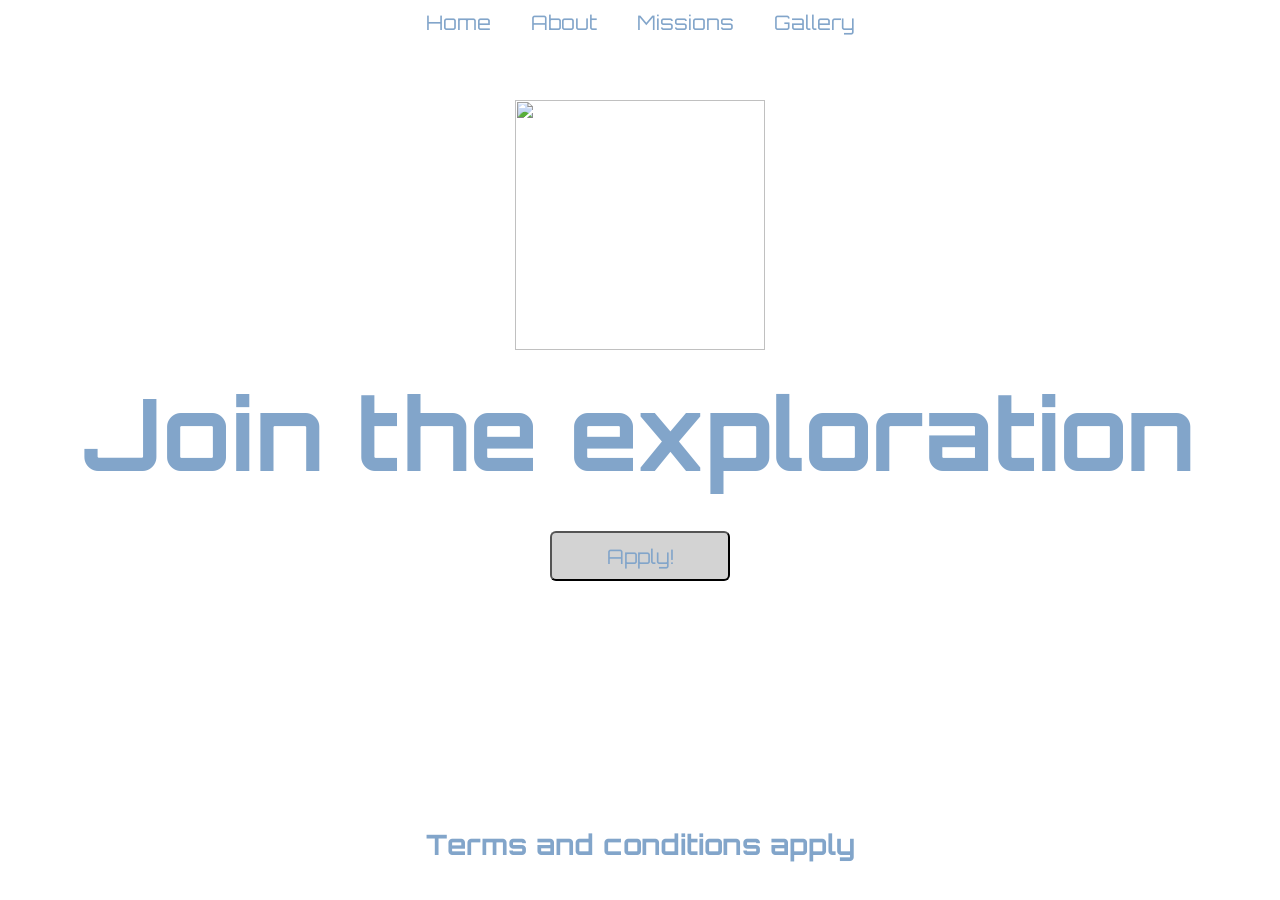
==== index_2.html @ 950d460e "Add files via upload" ====
<html>
<head>
<link rel="preconnect" href="https://fonts.googleapis.com">
<link rel="preconnect" href="https://fonts.gstatic.com" crossorigin>
<link href="https://fonts.googleapis.com/css2?family=Orbitron:wght@400..900&display=swap" rel="stylesheet">
<link rel="stylesheet" href="style_2.css">
</head>

<body>


<nav class="navbar">
<ul>
<li><a href="index.html">Home</a></li>
<li><a href="about.html">About</a></li>
<li><a href="missions.html">Missions</a></li>
<li><a href="gallery.html">Gallery</a></li>
</ul>
</nav>


<div class="hero-section" id="home">

<video autoplay muted loop class="bg-video">
<source src="Videos/space.mp4" type="video/mp4">
</video>

<div class="container">
<img src="images/spacex (1).png" id="main-logo">

<h1 class="txt">
Join the <span class="underline">exploration</span>
</h1>

<button class="btn">Apply!</button>
</div>

</div>


<!-- <section id="about" class="section">
<h2>About SpaceX</h2>
<p>
SpaceX is a private space company founded by Elon Musk.
Its goal is to reduce space transportation costs and make
life multiplanetary.
</p>
</section>


<section id="missions" class="section">
<h2>Mars Mission</h2>
<p>
SpaceX aims to send humans to Mars using Starship rockets.
This mission could help humans live on another planet.
</p>
</section>



<section id="gallery" class="section">
<h2>Gallery</h2>
<p>Images of rockets and space missions will appear here.</p>
</section>  -->


<div class="terms-section">
<h3>Terms and conditions apply</h3>
</div>

</body>
</html>
---- style_2.css ----
body {
    margin: 0px; 
    text-align: center; 
    font-family: "Orbitron", sans-serif;
    color: #82a5ca;
    overflow: hidden; 
}

.navbar ul{
display:flex;
justify-content:center;
gap:40px;
list-style:none;
padding:0;
margin:0;
}

.navbar a{
text-decoration:none;
color:#82a5ca;
font-size:20px;
}

.navbar{
position:absolute;
top:10px;
width:100%;
z-index:1;
}

.navbar a:hover{
color:white;
}
/* ==>.navbar: Yeh tumhara main navigation container hai (<nav class="navbar">). Is class mein tumne bataya hai ki pura navbar page par kahan rahega (jaise top par).

==>.navbar ul: Yeh navbar ke andar jo Unordered List (<ul>) hai, usey target kar raha hai. Isme tumne display: flex; aur gap: 40px; use kiya hai. Isika kamaal hai ki tumhare saare links (Home, About, Missions, Gallery) ek horizontal line mein barabar space ke sath dikh rahe hain, warna wo ek ke neeche ek aate.

==>.navbar a: Yeh navbar ke andar ke Anchor tags (<a> yaani links) ko target karta hai. Yahan tumne links ka color change kiya hai aur text-decoration: none; lagaya hai taki links ke neeche aane wali default blue underline hat jaye. */

.bg-video{
position: absolute;
 top: 0;
 left: 0;
 width:100%;
 height:100%;
 object-fit:cover;
 object-position: center 30%;
 z-index: -1;
}

.hero-section{
    position:relative;
    width:100%;
    height:100vh;
}

.terms-section{
    position: absolute;
    bottom: 0;
    left: 0;
    width: 100%;
    background-color: white;
    padding:10px 0;
    margin:0;
    color:#82a5ca;
    font-family: "Orbitron", sans-serif;
    font-size: 24px;
    z-index: 1;
}

.txt{
    position: relative;
    top:-20px;
    margin-top: 40px;
    margin-bottom: 40px;
    font-size:100px;
}

.btn{
   position: relative;
   top:-30px;
   font-family: "Orbitron", sans-serif;
   width:180px;
   height: 50px;
   font-size:20px ;
   color: #82a5ca;
   border-radius: 6px;
   background: lightgray;
   transition:transform 0.3s ease,background 0.3s ease;
  
}
.btn:hover{
    transform: scale(1.10);
    background: lightgreen;
}
.underline{
    display: inline-block;
    border-bottom: 6px solid white;
}

#main-logo{
    padding-top: 100px;
    width:250px;
}
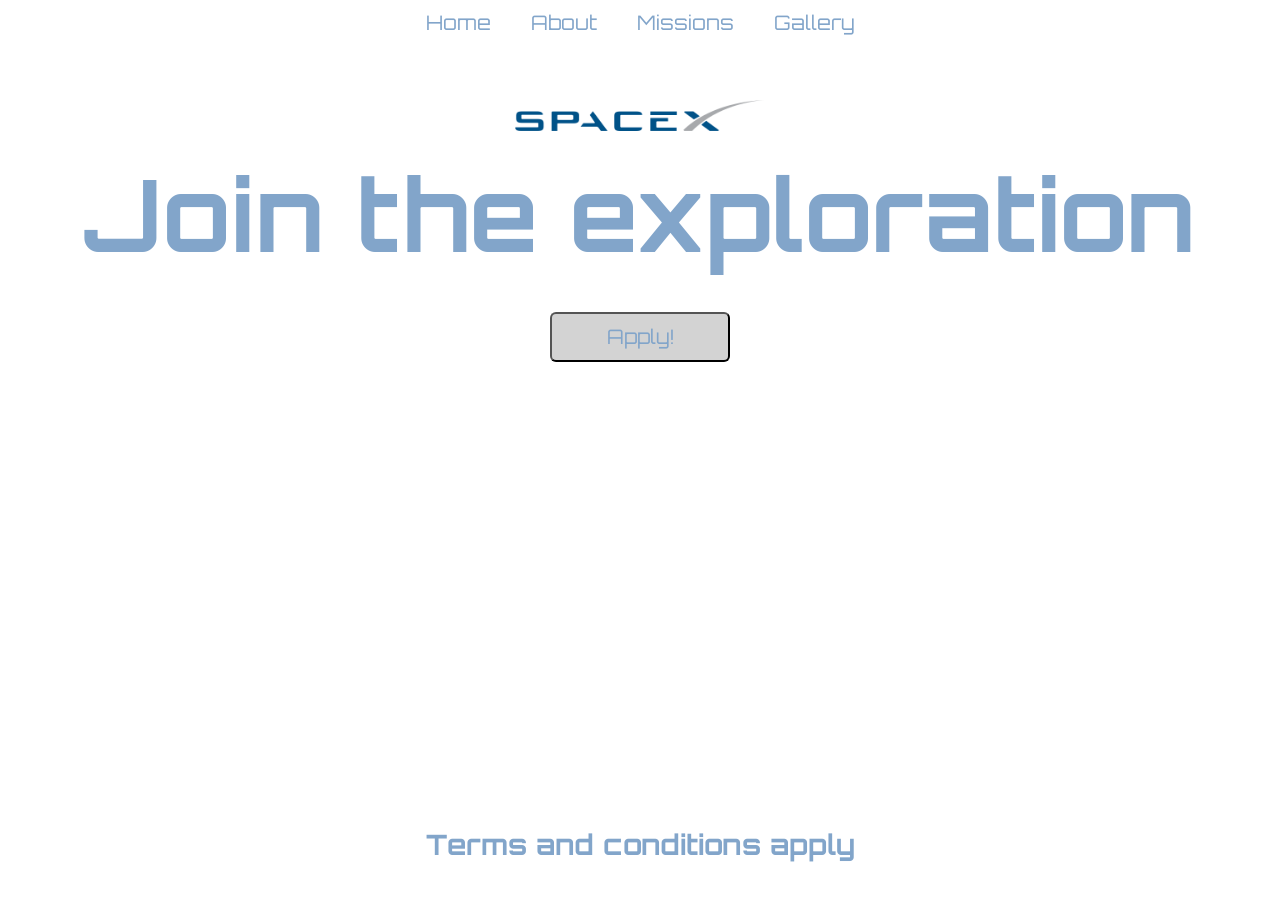
==== commit 17f1cb17: "Update index_2.html" ====
--- a/index_2.html
+++ b/index_2.html
@@ -38,35 +38,10 @@
 </div>
 
 
-<!-- <section id="about" class="section">
-<h2>About SpaceX</h2>
-<p>
-SpaceX is a private space company founded by Elon Musk.
-Its goal is to reduce space transportation costs and make
-life multiplanetary.
-</p>
-</section>
-
-
-<section id="missions" class="section">
-<h2>Mars Mission</h2>
-<p>
-SpaceX aims to send humans to Mars using Starship rockets.
-This mission could help humans live on another planet.
-</p>
-</section>
-
-
-
-<section id="gallery" class="section">
-<h2>Gallery</h2>
-<p>Images of rockets and space missions will appear here.</p>
-</section>  -->
-
-
 <div class="terms-section">
 <h3>Terms and conditions apply</h3>
 </div>
 
 </body>
-</html>+
+</html>
--- a/style_2.css
+++ b/style_2.css
@@ -32,11 +32,6 @@
 .navbar a:hover{
 color:white;
 }
-/* ==>.navbar: Yeh tumhara main navigation container hai (<nav class="navbar">). Is class mein tumne bataya hai ki pura navbar page par kahan rahega (jaise top par).
-
-==>.navbar ul: Yeh navbar ke andar jo Unordered List (<ul>) hai, usey target kar raha hai. Isme tumne display: flex; aur gap: 40px; use kiya hai. Isika kamaal hai ki tumhare saare links (Home, About, Missions, Gallery) ek horizontal line mein barabar space ke sath dikh rahe hain, warna wo ek ke neeche ek aate.
-
-==>.navbar a: Yeh navbar ke andar ke Anchor tags (<a> yaani links) ko target karta hai. Yahan tumne links ka color change kiya hai aur text-decoration: none; lagaya hai taki links ke neeche aane wali default blue underline hat jaye. */
 
 .bg-video{
 position: absolute;
@@ -116,3 +111,4 @@
 
 
 
+
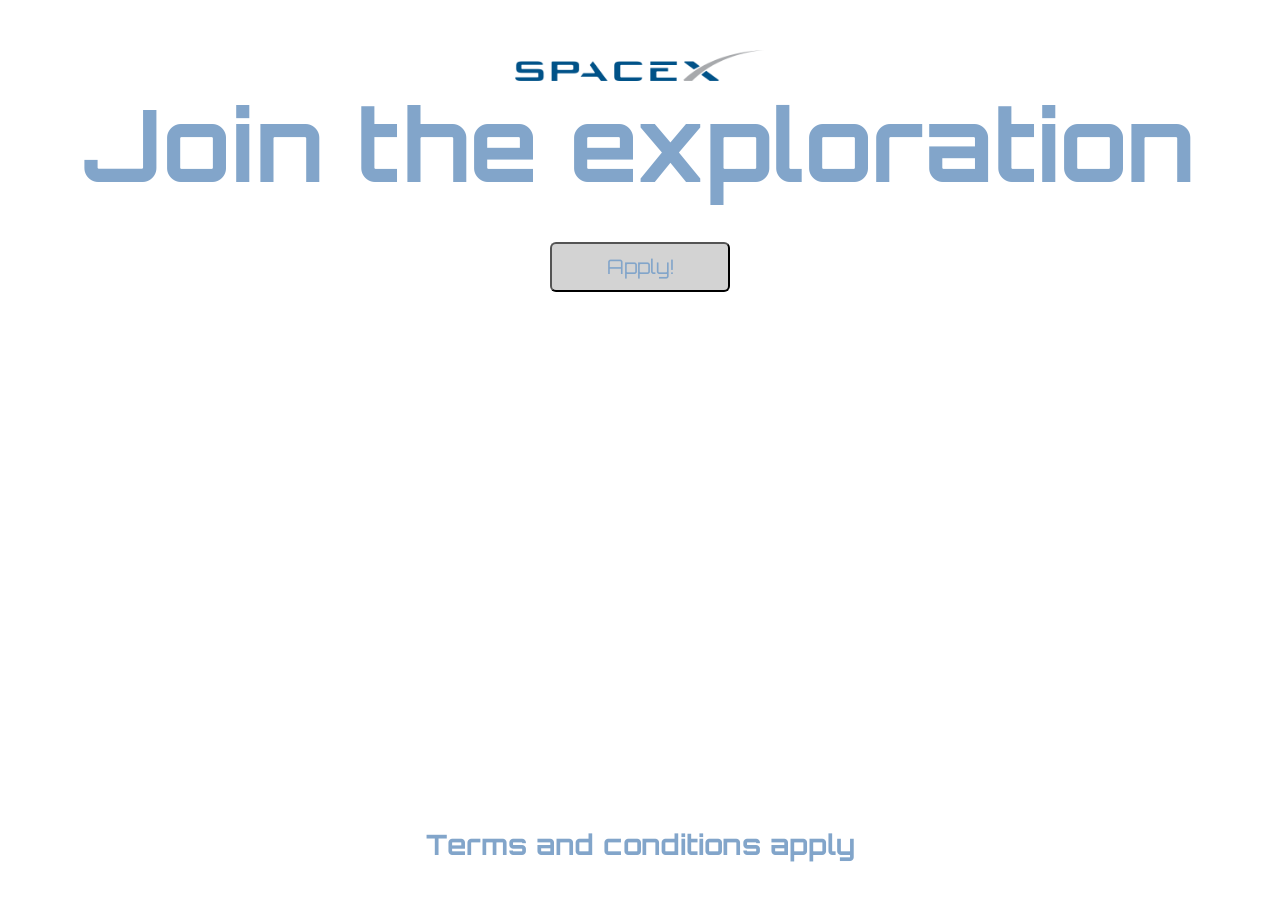
==== commit cd76fdff: "Update and rename index.html to index_2.html" ====
--- a/index_2.html
+++ b/index_2.html
@@ -1,47 +1,24 @@
 <html>
-<head>
-<link rel="preconnect" href="https://fonts.googleapis.com">
-<link rel="preconnect" href="https://fonts.gstatic.com" crossorigin>
-<link href="https://fonts.googleapis.com/css2?family=Orbitron:wght@400..900&display=swap" rel="stylesheet">
-<link rel="stylesheet" href="style_2.css">
-</head>
+    <head>
+        <link rel="preconnect" href="https://fonts.googleapis.com">
+        <link rel="preconnect" href="https://fonts.gstatic.com" crossorigin>
+        <link href="https://fonts.googleapis.com/css2?family=Orbitron:wght@400..900&display=swap" rel="stylesheet">
+        <link rel="stylesheet" href="style.css">
+    </head>
+    <body>
+        <div class="hero-section">
+            <video autoplay muted loop class="bg-video">
+            <source src="Videos/space.mp4" type="video/mp4">
+            </video>
+                <img src="images/spacex (1).png" id="main-logo">
+                <h1 class="txt">Join the <span class="underline">exploration</span></h1>
+                <button class="btn">Apply!</button>
+        </div>   
+            <div class="terms-section">
+                <h3>Terms and conditions apply</h3>
+            </div>
+    </body>
 
-<body>
+</html>
 
 
-<nav class="navbar">
-<ul>
-<li><a href="index.html">Home</a></li>
-<li><a href="about.html">About</a></li>
-<li><a href="missions.html">Missions</a></li>
-<li><a href="gallery.html">Gallery</a></li>
-</ul>
-</nav>
-
-
-<div class="hero-section" id="home">
-
-<video autoplay muted loop class="bg-video">
-<source src="Videos/space.mp4" type="video/mp4">
-</video>
-
-<div class="container">
-<img src="images/spacex (1).png" id="main-logo">
-
-<h1 class="txt">
-Join the <span class="underline">exploration</span>
-</h1>
-
-<button class="btn">Apply!</button>
-</div>
-
-</div>
-
-
-<div class="terms-section">
-<h3>Terms and conditions apply</h3>
-</div>
-
-</body>
-
-</html>
--- a/style.css
+++ b/style.css
@@ -0,0 +1,88 @@
+body {
+    margin: 0px; 
+    text-align: center; 
+    font-family: "Orbitron", sans-serif;
+    color: #82a5ca;
+    overflow: hidden; 
+}
+
+.bg-video{
+position: absolute;
+ top: 0;
+ left: 0;
+ width:100%;
+ height:100%;
+ object-fit:cover;
+ object-position: center 30%;
+ z-index: -1;
+}
+
+.hero-section{
+    position:relative;
+    width:100%;
+    height:100vh;
+}
+
+.terms-section{
+    position: absolute;
+    bottom: 0;
+    left: 0;
+    width: 100%;
+    background-color: white;
+    padding:10px 0;
+    margin:0;
+    color:#82a5ca;
+    font-family: "Orbitron", sans-serif;
+    font-size: 24px;
+    z-index: 1;
+}
+
+.txt{
+    position: relative;
+    top:-20px;
+    margin-top: 20px;
+    margin-bottom: 40px;
+    font-size:100px;
+}
+
+.btn{
+   position: relative;
+   top:-30px;
+   font-family: "Orbitron", sans-serif;
+   width:180px;
+   height: 50px;
+   font-size:20px ;
+   color: #82a5ca;
+   border-radius: 6px;
+   background: lightgray;
+   transition:transform 0.3s ease,background 0.3s ease;
+  
+}
+.btn:hover{
+    transform: scale(1.10);
+    background: lightgreen;
+}
+.underline{
+    display: inline-block;
+    border-bottom: 6px solid white;
+}
+
+#main-logo{
+    padding-top: 50px;
+    width:250px;
+}
+
+
+
+
+
+
+
+
+
+
+
+
+
+ 
+
